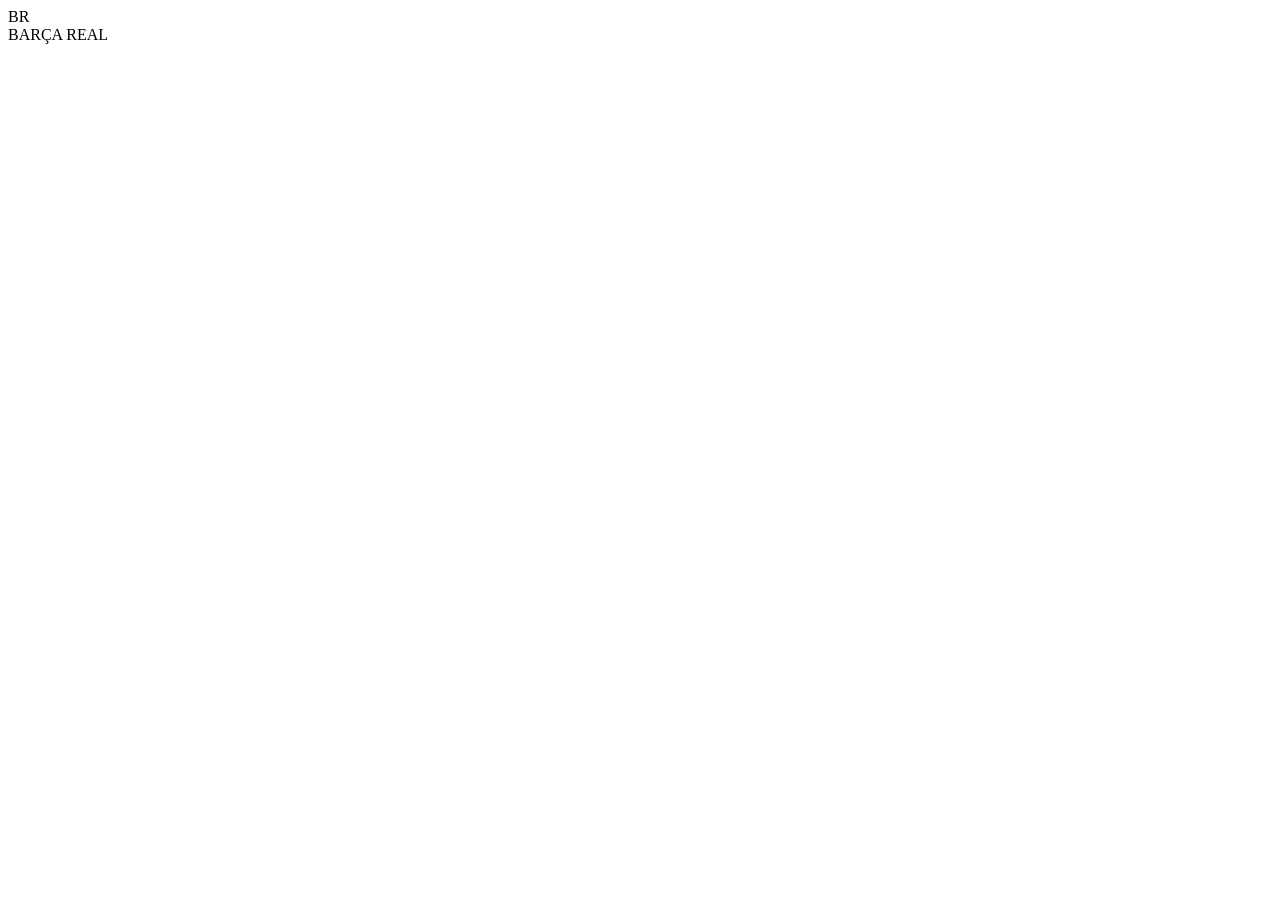
==== index.html @ ca413dab "Create index.html" ====
<!DOCTYPE html>
<html lang="en">
<head>
    <meta charset="UTF-8">
    <meta
        name="viewport"
        content="width=device-width, initial-scale=1.0"
    >

    <title>Barça Real</title>

    <link rel="stylesheet" href="css/global.css">
</head>

<body>

    <div class="app-loading">

        <div class="loading-logo">
            BR
        </div>

        <div class="loading-text">
            BARÇA REAL
        </div>

    </div>


    <!-- ======================================================
         SUPABASE
         ====================================================== -->

    <script src="https://cdn.jsdelivr.net/npm/@supabase/supabase-js@2"></script>

    <script src="js/supabase.js"></script>


    <!-- ======================================================
         APPLICATION START
         ====================================================== -->

    <script>

        async function startApp() {

            const {
                data: { session }
            } = await supabaseClient.auth.getSession();


            // --------------------------------------------------
            // No logged-in user
            // --------------------------------------------------

            if (!session) {

                window.location.href = "login.html";

                return;
            }


            // --------------------------------------------------
            // Logged-in user
            // Check whether they selected a team
            // --------------------------------------------------

            const { data: profile, error } =
                await supabaseClient
                    .from("profiles")
                    .select("supported_team_id")
                    .eq("id", session.user.id)
                    .single();


            if (error || !profile || !profile.supported_team_id) {

                window.location.href = "choose-team.html";

                return;
            }


            // --------------------------------------------------
            // User already has a team
            // --------------------------------------------------

            window.location.href = "home.html";
        }


        startApp();

    </script>

</body>
</html>
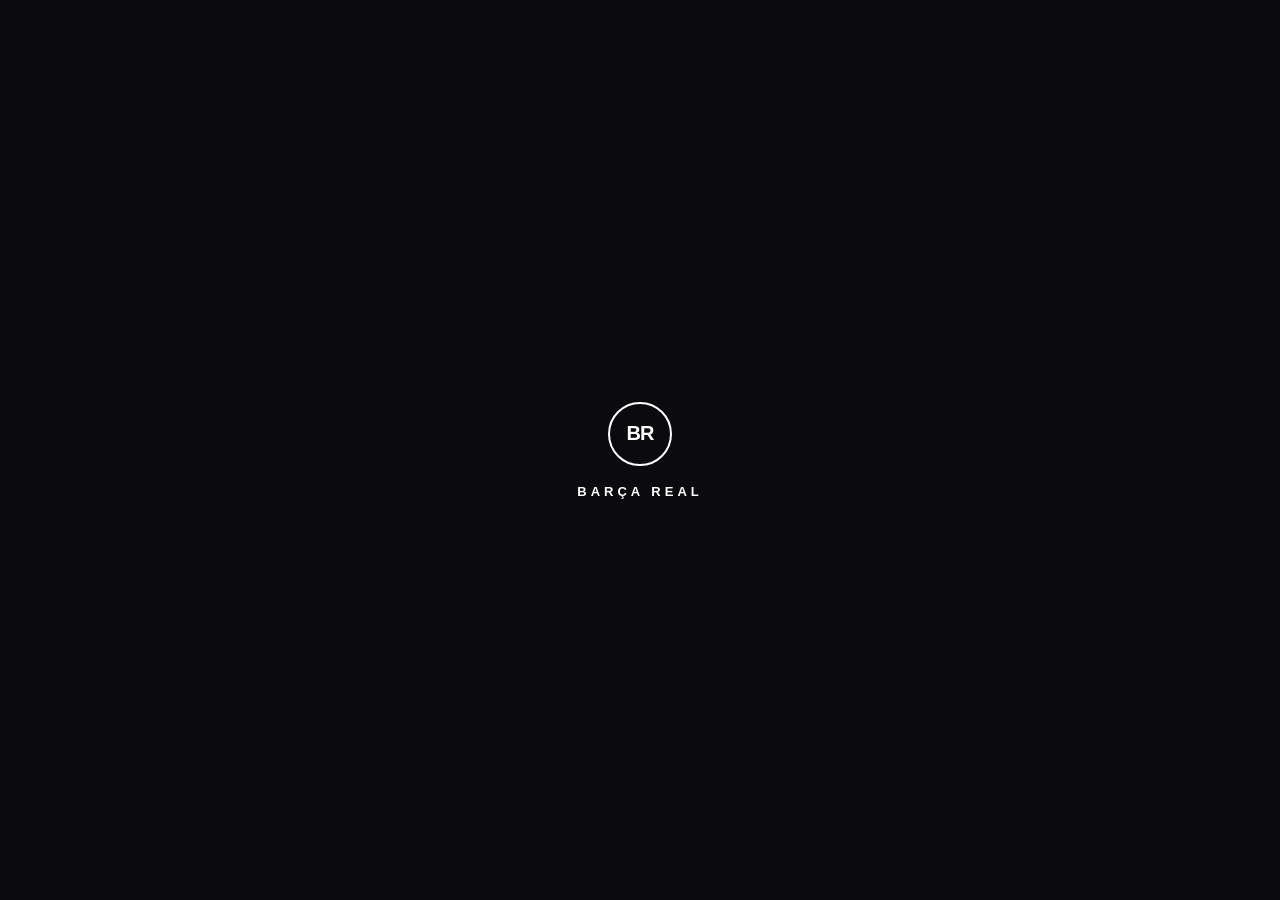
==== commit bd49bb66: "Update index.html" ====
--- a/index.html
+++ b/index.html
@@ -91,7 +91,7 @@
 
 
         startApp();
-
+ 
     </script>
 
 </body>
--- a/css/global.css
+++ b/css/global.css
@@ -0,0 +1,72 @@
+/* ============================================================
+   BARÇA REAL
+   GLOBAL STYLES
+   ============================================================ */
+
+* {
+    box-sizing: border-box;
+    margin: 0;
+    padding: 0;
+}
+
+html,
+body {
+    width: 100%;
+    min-height: 100%;
+}
+
+body {
+    font-family: Arial, Helvetica, sans-serif;
+    background: #0b0b0d;
+    color: #ffffff;
+}
+
+button,
+input {
+    font: inherit;
+}
+
+button {
+    cursor: pointer;
+}
+
+
+/* ============================================================
+   INITIAL LOADING SCREEN
+   ============================================================ */
+
+.app-loading {
+    min-height: 100vh;
+
+    display: flex;
+    flex-direction: column;
+
+    align-items: center;
+    justify-content: center;
+
+    gap: 18px;
+}
+
+.loading-logo {
+    width: 64px;
+    height: 64px;
+
+    border: 2px solid #ffffff;
+    border-radius: 50%;
+
+    display: flex;
+    align-items: center;
+    justify-content: center;
+
+    font-size: 20px;
+    font-weight: 800;
+
+    letter-spacing: -1px;
+}
+
+.loading-text {
+    font-size: 13px;
+    font-weight: 700;
+
+    letter-spacing: 4px;
+}
